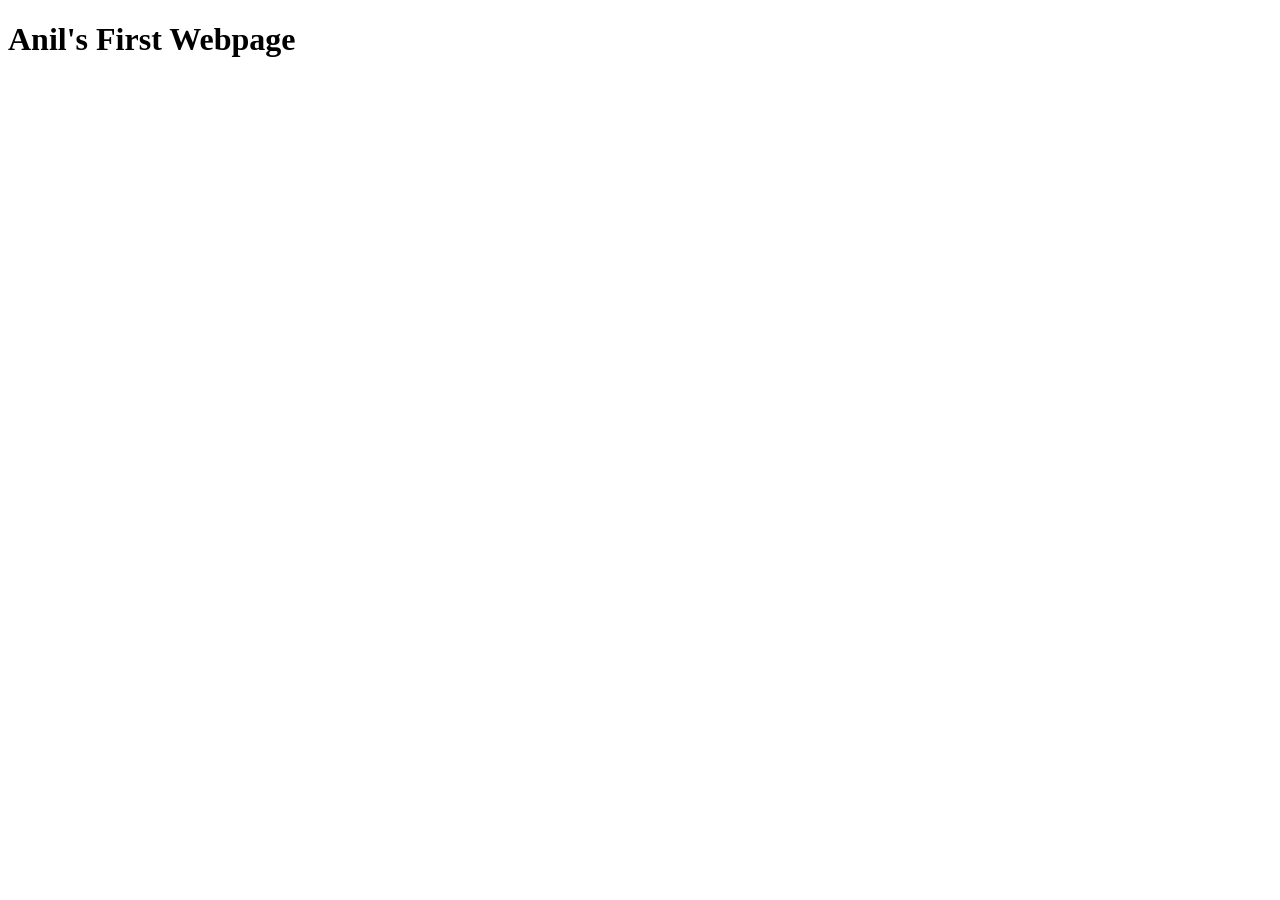
==== Index.html @ e0837bae "[initial commit] create index.html" ====
<!DOCTYPE html>
<html lang="en">
<head>
    <meta charset="UTF-8">
    <meta http-equiv="X-UA-Compatible" content="IE=edge">
    <meta name="viewport" content="width=device-width, initial-scale=1.0">
    <title>Anil's First Webpage</title>
</head>
<body>
    <h1>Anil's First Webpage</h1>
</body>
</html>
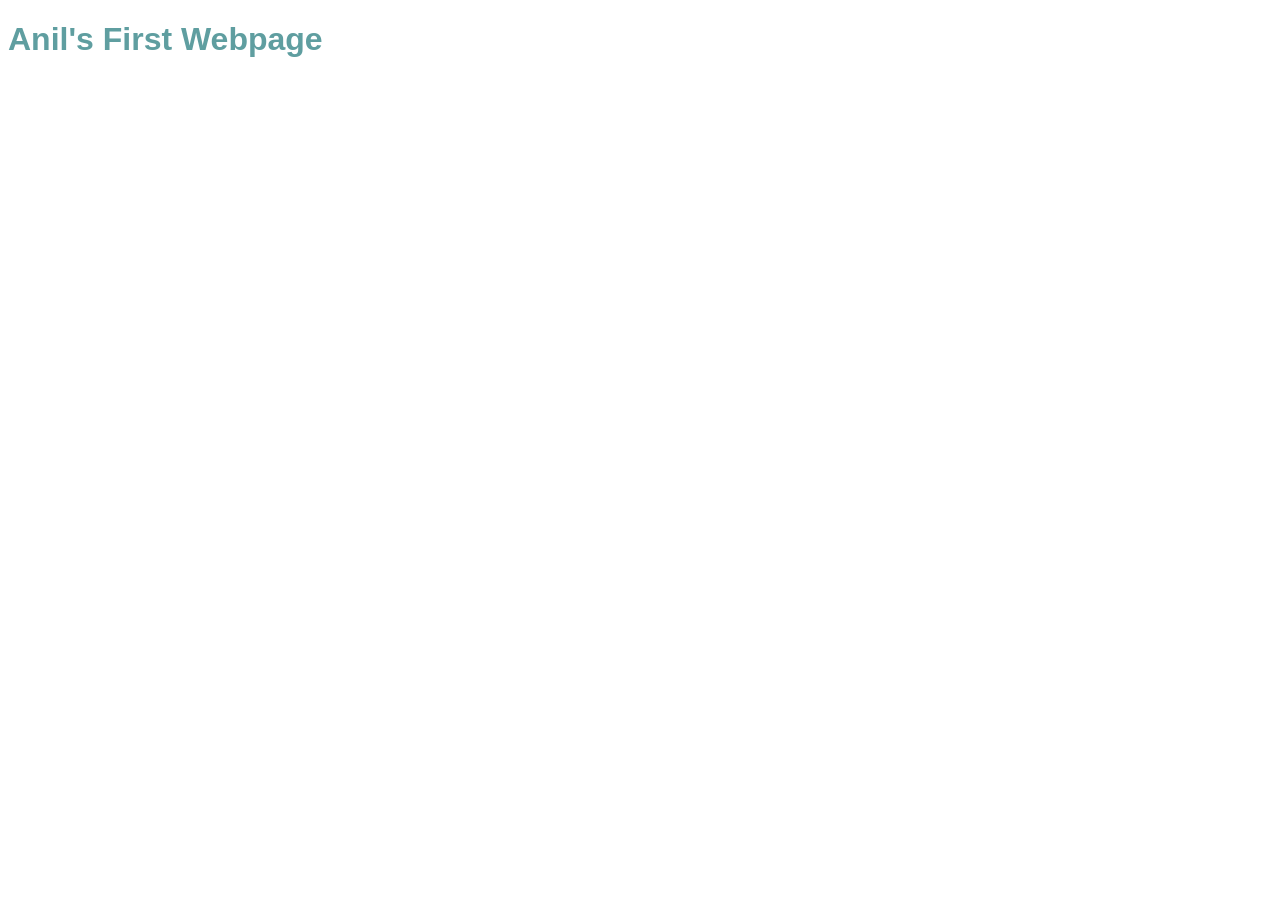
==== commit e0ae09c8: "Make heading colour" ====
--- a/Index.html
+++ b/Index.html
@@ -4,6 +4,7 @@
     <meta charset="UTF-8">
     <meta http-equiv="X-UA-Compatible" content="IE=edge">
     <meta name="viewport" content="width=device-width, initial-scale=1.0">
+    <link rel="stylesheet" href="styles/main-styles.css">
     <title>Anil's First Webpage</title>
 </head>
 <body>
--- a/styles/main-styles.css
+++ b/styles/main-styles.css
@@ -0,0 +1,4 @@
+h1 {
+    font-family: Verdana, Geneva, Tahoma, sans-serif;
+    color: cadetblue;
+}
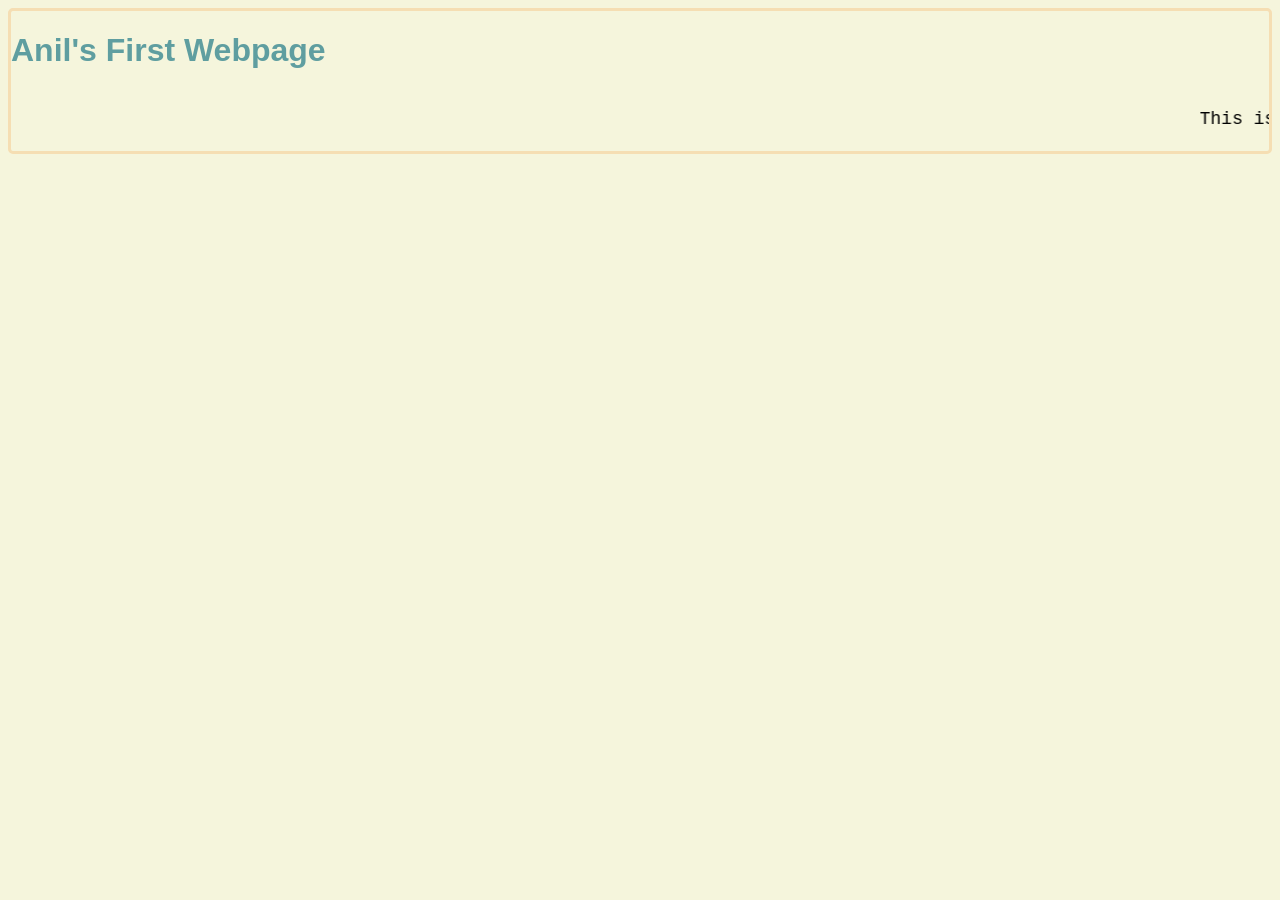
==== commit ab99cd5f: "Add paragraph and marquee" ====
--- a/Index.html
+++ b/Index.html
@@ -8,6 +8,7 @@
     <title>Anil's First Webpage</title>
 </head>
 <body>
-    <h1>Anil's First Webpage</h1>
+    <h1 style="text-align: centre;">Anil's First Webpage</h1>
+   <marquee><p class="main-content">This is webpage is tracked via Git!!</p></marquee> 
 </body>
 </html>
--- a/styles/main-styles.css
+++ b/styles/main-styles.css
@@ -1,4 +1,14 @@
 h1 {
     font-family: Verdana, Geneva, Tahoma, sans-serif;
-    color: cadetblue;
+    color: cadetblue;size: 2pt;
+}
+body{
+    background-color: beige;
+    border: solid wheat;
+    border-radius: 5px;
+}
+.main-content {
+    font-family: 'Courier New', Courier, monospace;
+    font-size: large;
+    color: black;
 }
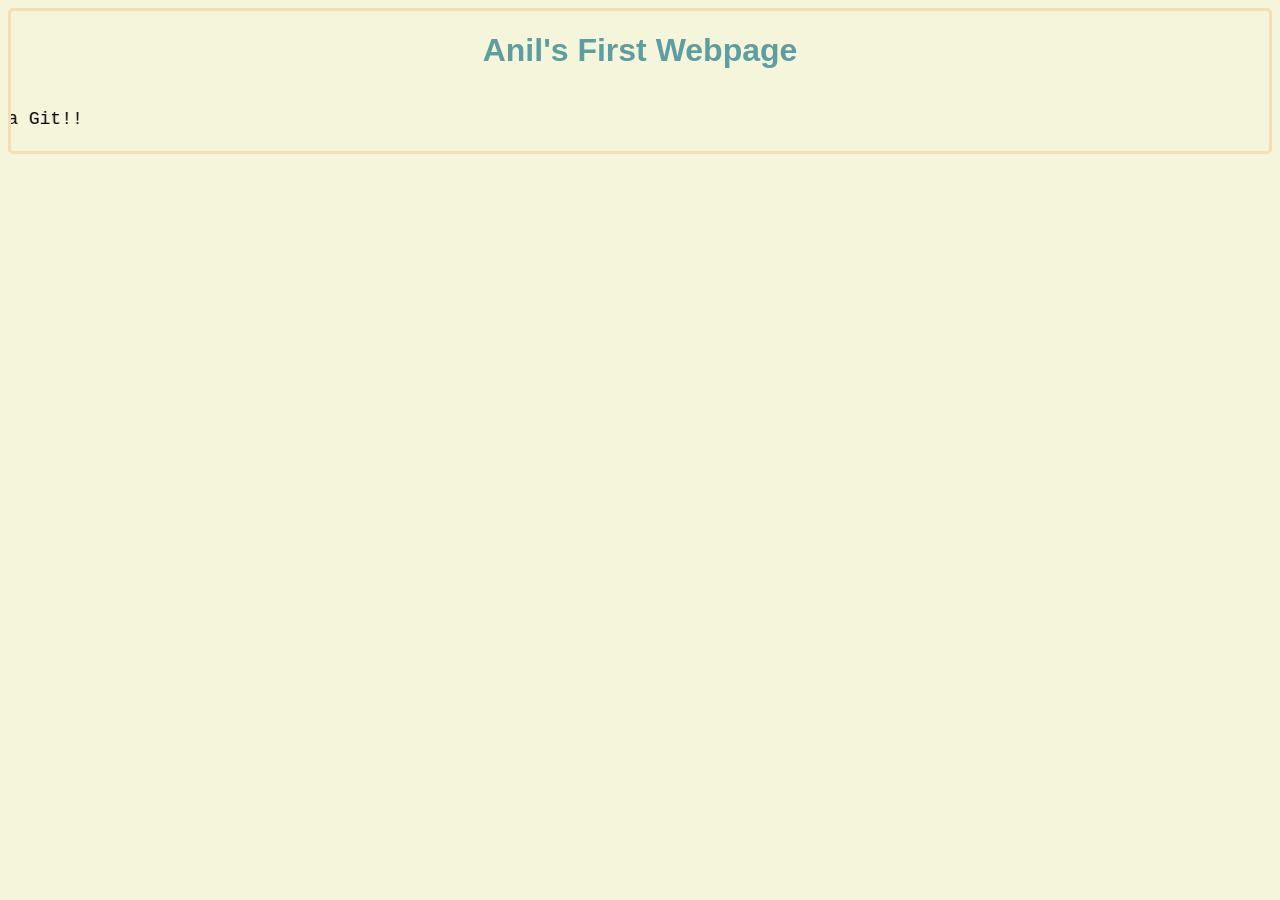
==== commit b54e266e: "Added .gitignore to ignore ToDo.txt file" ====
--- a/Index.html
+++ b/Index.html
@@ -8,7 +8,7 @@
     <title>Anil's First Webpage</title>
 </head>
 <body>
-    <h1 style="text-align: centre;">Anil's First Webpage</h1>
-   <marquee><p class="main-content">This is webpage is tracked via Git!!</p></marquee> 
+    <h1 style="text-align: center;">Anil's First Webpage</h1>
+   <marquee direction = right><p class="main-content">This is webpage is tracked via Git!!</p></marquee> 
 </body>
 </html>
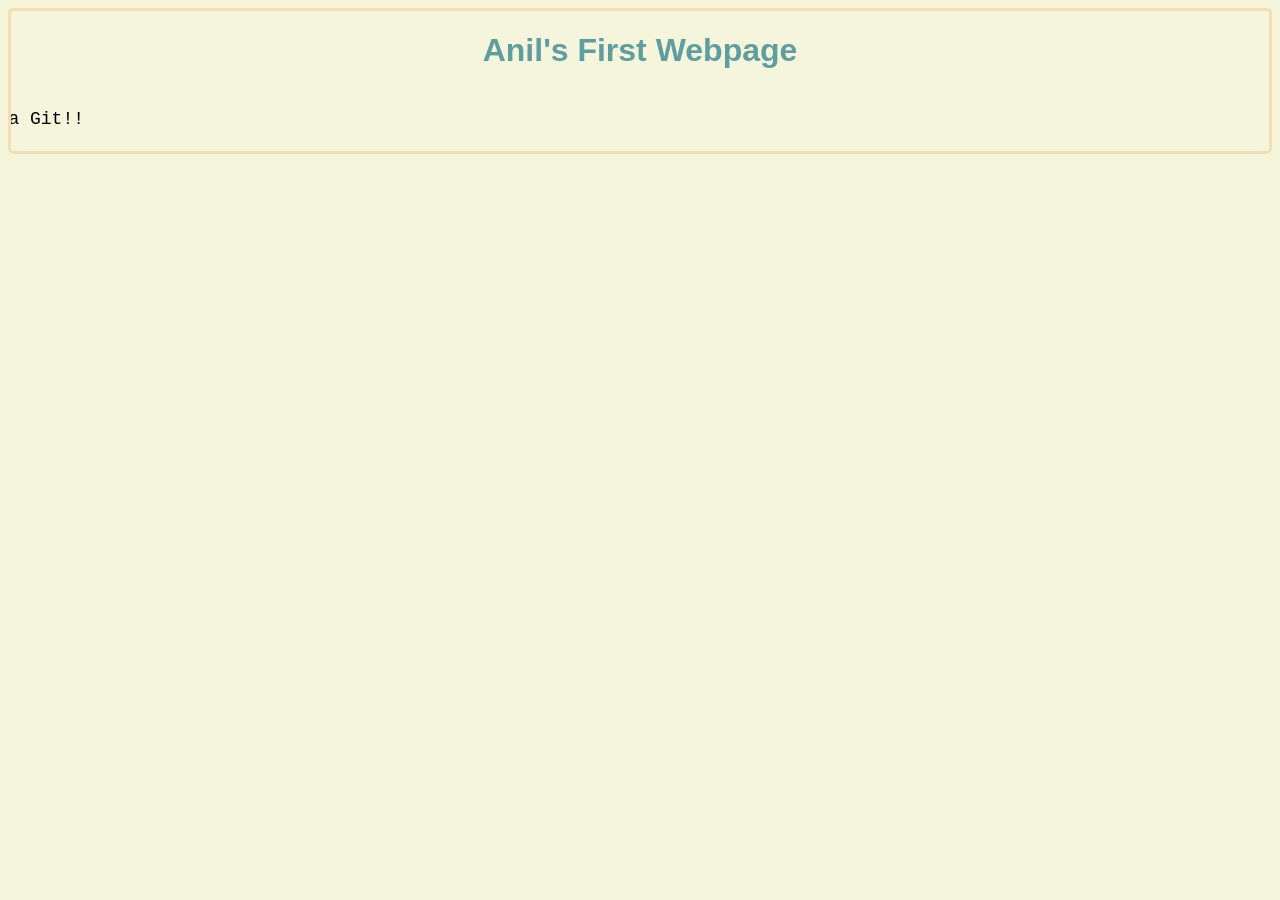
==== commit 0601d052: "renamed index" ====
--- a/Index.html
+++ b/Index.html
@@ -9,6 +9,6 @@
 </head>
 <body>
     <h1 style="text-align: center;">Anil's First Webpage</h1>
-   <marquee direction = right><p class="main-content">This is webpage is tracked via Git!!</p></marquee> 
+   <marquee direction = right><p class="main-content">This webpage is tracked via Git!!</p></marquee> 
 </body>
 </html>
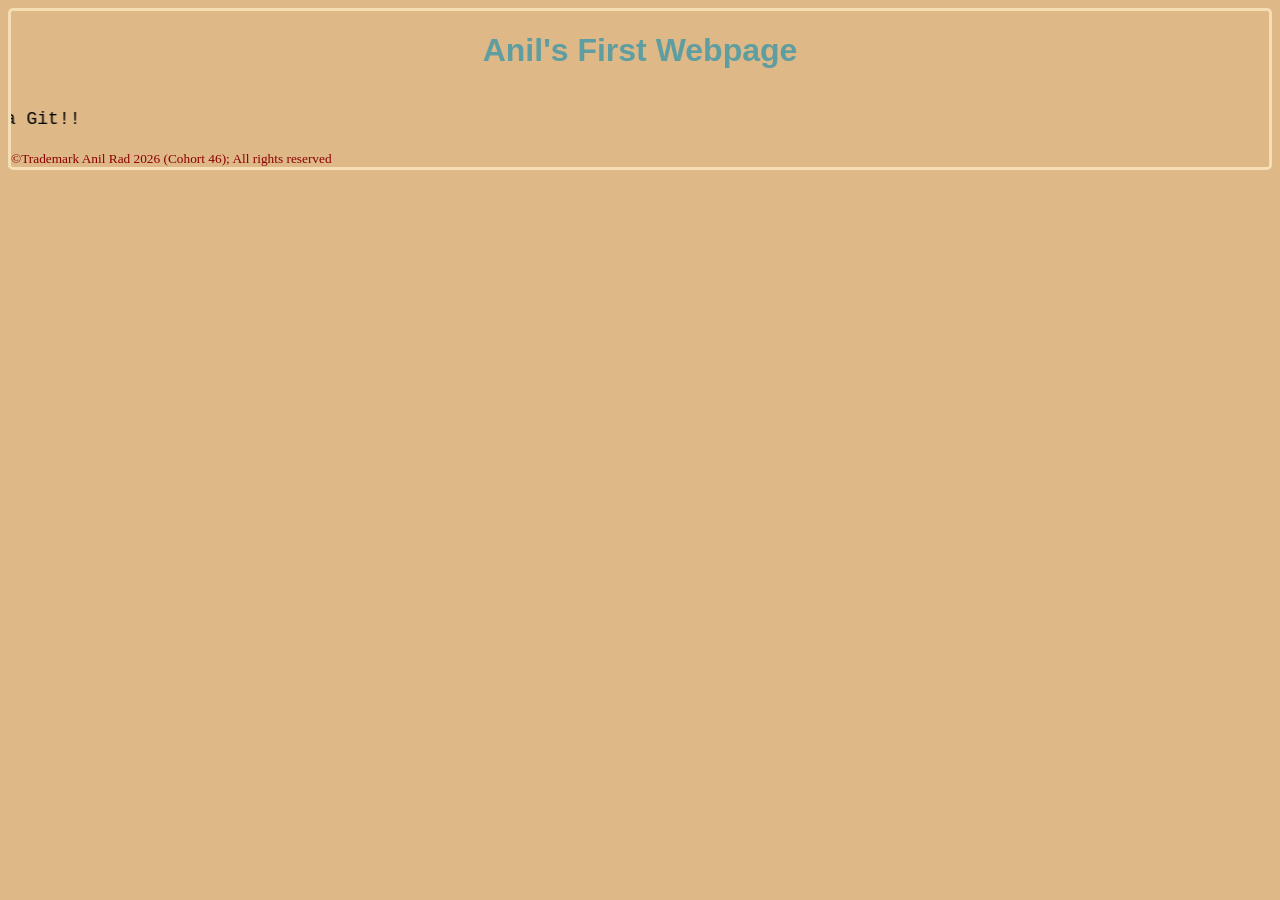
==== commit 7ba1c67a: "Added footer & added styles to all html pages" ====
--- a/Index.html
+++ b/Index.html
@@ -10,5 +10,6 @@
 <body>
     <h1 style="text-align: center;">Anil's First Webpage</h1>
    <marquee direction = right><p class="main-content">This webpage is tracked via Git!!</p></marquee> 
+   <footer>&copy;Trademark Anil Rad 2026 (Cohort 46); All rights reserved</footer>
 </body>
 </html>
--- a/styles/main-styles.css
+++ b/styles/main-styles.css
@@ -3,7 +3,7 @@
     color: cadetblue;size: 2pt;
 }
 body{
-    background-color: beige;
+    background-color: burlywood;
     border: solid wheat;
     border-radius: 5px;
 }
@@ -11,4 +11,8 @@
     font-family: 'Courier New', Courier, monospace;
     font-size: large;
     color: black;
+}
+footer{
+    font-size: smaller;
+    color:darkred;
 }
